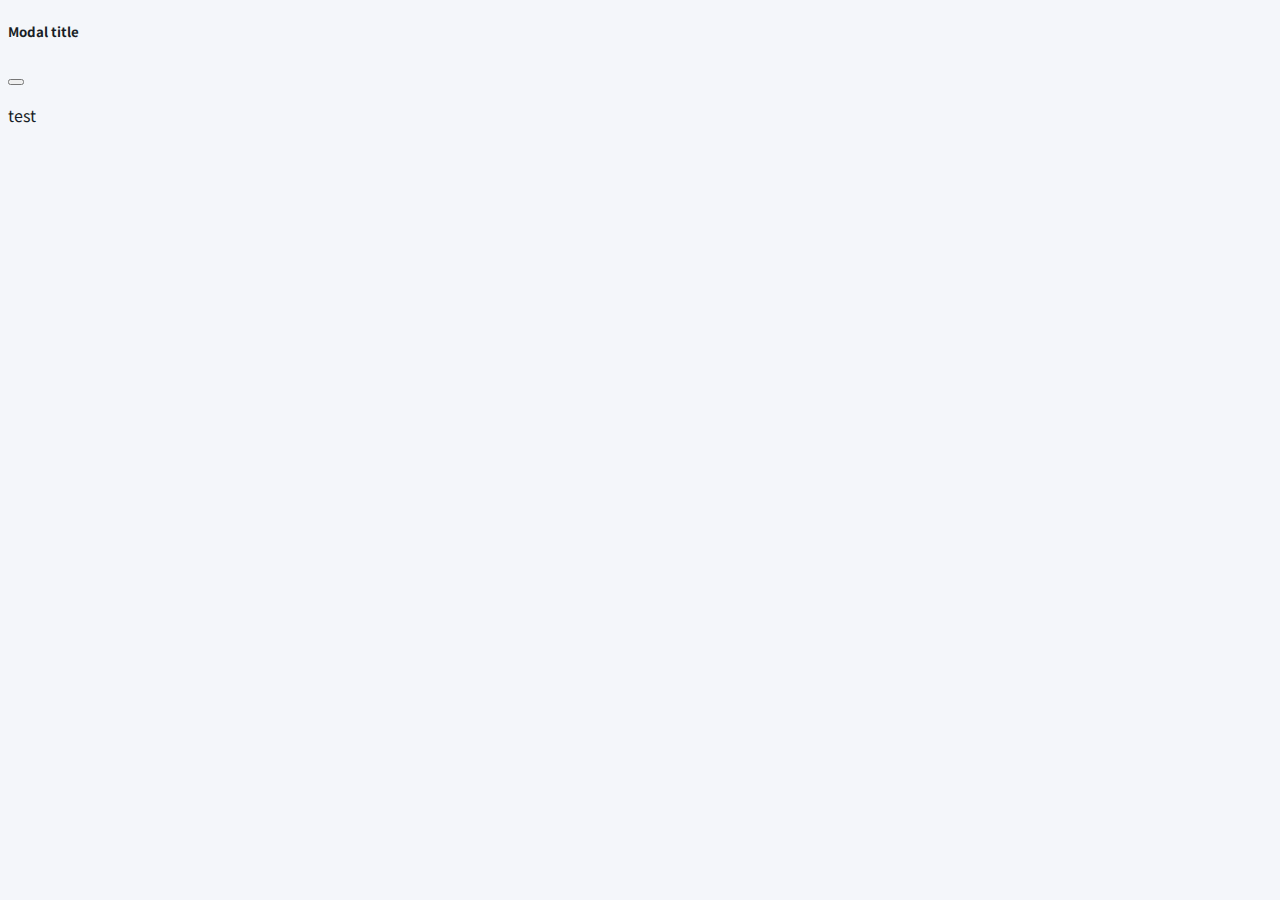
==== explanation/explanation.html @ 284ba4bc "explanation" ====
<!DOCTYPE html>
<html lang="ja">
<head>
    <meta charset="UTF-8">
    <meta name="viewport" content="width=device-width, initial-scale=1.0">
    <title>Asocompass</title>

    <!--fontのリンク-->
    <link rel="preconnect" href="https://fonts.googleapis.com">
    <link rel="preconnect" href="https://fonts.gstatic.com" crossorigin>
    <link href="https://fonts.googleapis.com/css2?family=Advent+Pro:ital,wght@0,100..900;1,100..900&display=swap" rel="stylesheet">
    <link href="https://fonts.googleapis.com/css2?family=Noto+Sans+JP:wght@100..900&display=swap" rel="stylesheet">
    <!--iconのリンク-->
    <link rel="stylesheet" href="https://fonts.googleapis.com/css2?family=Material+Symbols+Outlined:opsz,wght,FILL,GRAD@20..48,100..700,0..1,-50..200" />
    <!--Bootstrap5のリンク-->
    <link href="https://cdn.jsdelivr.net/npm/bootstrap@5.3.0/dist/css/bootstrap.min.css" rel="stylesheet" integrity="sha384-9ndCyUaIbzAi2FUVXJi0CjmCapSmO7SnpJef0486qhLnuZ2cdeRhO02iuK6FUUVM" crossorigin="anonymous">
    <!-- navbarのリンク -->
    <!-- <?php require 'navbar.php'; ?> -->
    <!--style.cssに書き加えて、cssのファイル名を変更してください-->
    <link rel="stylesheet" href="../Hatakon/assets/css/top.css">
</head>
<body>
    <div class="modal" tabindex="-1">
        <div class="modal-dialog">
          <div class="modal-content">
            <div class="modal-header">
              <h5 class="modal-title">Modal title</h5>
              <button type="button" class="btn-close" data-bs-dismiss="modal" aria-label="Close"></button>
            </div>
            <div class="modal-body">
              <p>test</p>
            </div>
          </div>
        </div>
      </div>
</body>
</html>
---- Hatakon/assets/css/top.css ----
:root {
    --hiroblue:#0080ff;
    --hatablue:#000080;
    --black: #191E26;
    --body: #78747A;
    --bcground:#F4F6FA;
    --LIKE:#BEE8FF;
}

body{
    background-color: var(--bcground);
    font-family:"Noto Sans JP", "Helvetica Neue", "Helvetica", "Hiragino Sans", "Hiragino Kaku Gothic ProN", "Arial", "Yu Gothic", "Meiryo", sans-serif;
    color:var(--black);
}

.card-effect{
    box-shadow: 0 8px 22px rgba(0,0,0,0.2);
    background-color: #fff;
    padding: 20px;
    transition: all 0.35s ease;
}

.card-effect:hover{
    box-shadow: none;
    transform: translateY(5px); /*hover時に5px下がる*/
}

.container-custom {
    max-width: 960px; /* 例として960pxを設定 */
}

@media (max-width: 992px) {
    .container-custom {
      max-width: 720px; /* 中サイズのデバイス用に幅を調整 */
    }
  }
  
  @media (max-width: 768px) {
    .container-custom {
      max-width: 540px; /* 小サイズのデバイス用に幅を調整 */
    }
  }
  
  @media (max-width: 576px) {
    .container-custom {
      max-width: 370px;
    }
  }
  
.account img{
    margin-bottom: 15px;
    width: 290px;
    height: 160px;
    border-radius: 10px;
}

.account-botton{
    width: 290px;
    height: 30px;
    background-color: var(--LIKE);
    border: none;
    /* border: 2px solid var(--LIKE); hoverした際に枠が見えるようにするため */
    border-radius: 5px;
    color: var(--hatablue);
    display: flex;
    justify-content: center;
    align-items: center;
    margin-left: 5px;
    transition: all 0.4s ease;
}

.account-botton:hover{
    color: white;
    background-color: var(--hatablue);
}
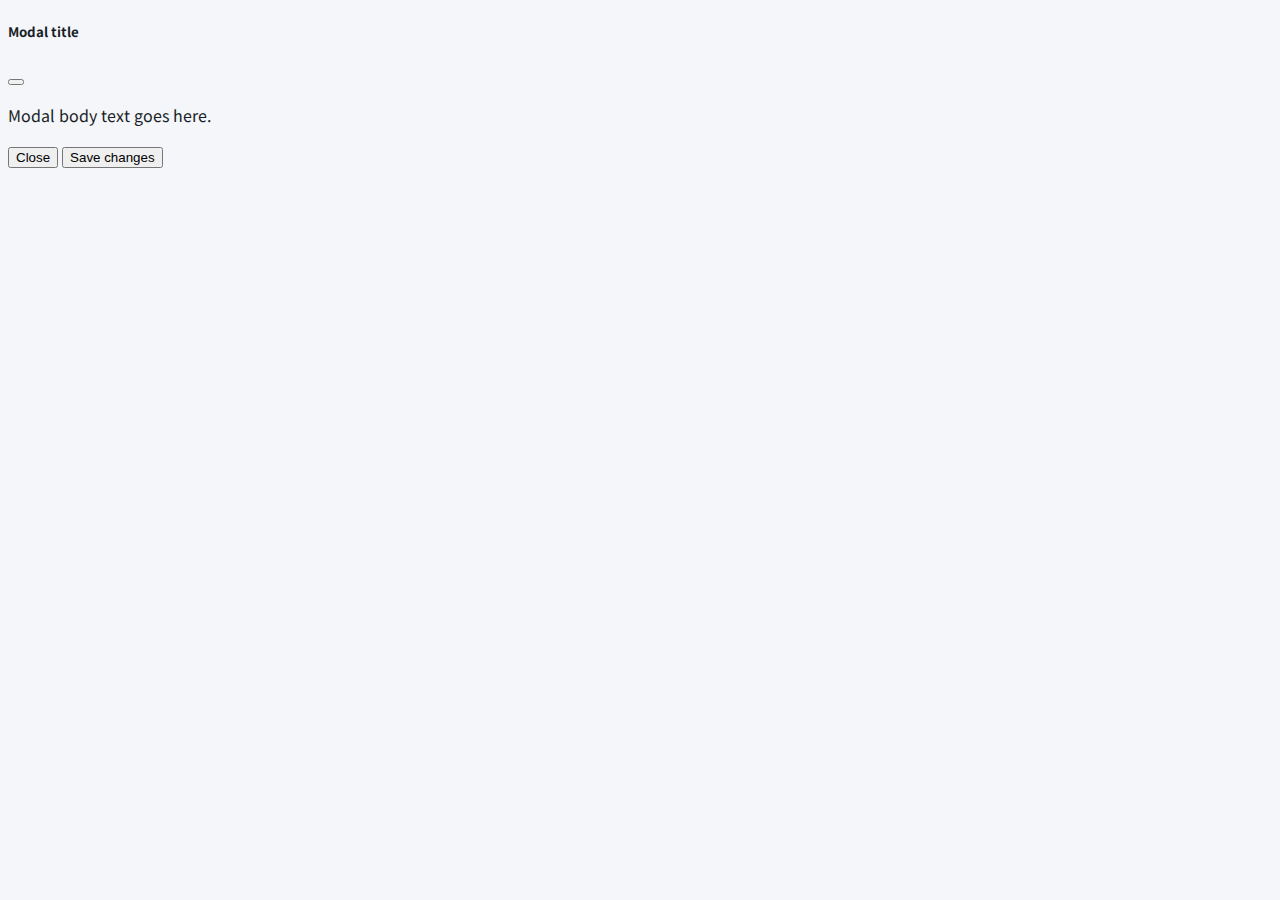
==== commit a3c82ba6: "Update explanation.html" ====
--- a/explanation/explanation.html
+++ b/explanation/explanation.html
@@ -20,18 +20,23 @@
     <link rel="stylesheet" href="../Hatakon/assets/css/top.css">
 </head>
 <body>
-    <div class="modal" tabindex="-1">
-        <div class="modal-dialog">
-          <div class="modal-content">
-            <div class="modal-header">
-              <h5 class="modal-title">Modal title</h5>
-              <button type="button" class="btn-close" data-bs-dismiss="modal" aria-label="Close"></button>
-            </div>
-            <div class="modal-body">
-              <p>test</p>
-            </div>
-          </div>
+  <div class="modal" tabindex="-1">
+    <div class="modal-dialog">
+      <div class="modal-content">
+        <div class="modal-header">
+          <h5 class="modal-title">Modal title</h5>
+          <button type="button" class="btn-close" data-bs-dismiss="modal" aria-label="Close"></button>
+        </div>
+        <div class="modal-body">
+          <p>Modal body text goes here.</p>
+        </div>
+        <div class="modal-footer">
+          <button type="button" class="btn btn-secondary" data-bs-dismiss="modal">Close</button>
+          <button type="button" class="btn btn-primary">Save changes</button>
         </div>
       </div>
+    </div>
+  </div>
+      <script src="https://cdn.jsdelivr.net/npm/bootstrap@5.3.0/dist/js/bootstrap.bundle.min.js" integrity="sha384-geWF76RCwLtnZ8qwWowPQNguL3RmwHVBC9FhGdlKrxdiJJigb/j/68SIy3Te4Bkz" crossorigin="anonymous"></script>
 </body>
 </html>--- a/Hatakon/assets/css/top.css
+++ b/Hatakon/assets/css/top.css
@@ -13,8 +13,31 @@
     color:var(--black);
 }
 
+.container{
+  margin-top: 60px;
+}
+
+.headline{
+  padding: 0px 24px;
+  text-shadow: 0px 4px 4px rgba(0, 0, 0, 0.25);
+  font-weight: 425;
+}
+
+.line{
+  opacity: 1;
+  background-color: var(--hatablue);
+  border-color: var(--hatablue);
+  height: 1px;
+  margin-top: 0;
+}
+
+.card-size{
+    width: 346px;
+    height: 370px;
+}
+
 .card-effect{
-    box-shadow: 0 8px 22px rgba(0,0,0,0.2);
+    box-shadow: 3px 5px 10px rgba(0,0,0,0.04);
     background-color: #fff;
     padding: 20px;
     transition: all 0.35s ease;
@@ -22,22 +45,22 @@
 
 .card-effect:hover{
     box-shadow: none;
-    transform: translateY(5px); /*hover時に5px下がる*/
+    transform: translateY(3px); /*hover時に5px下がる*/
 }
 
 .container-custom {
-    max-width: 960px; /* 例として960pxを設定 */
+    max-width: 1050px; /* 例として960pxを設定 */
 }
 
-@media (max-width: 992px) {
+@media (max-width: 1048px) {
     .container-custom {
-      max-width: 720px; /* 中サイズのデバイス用に幅を調整 */
+      max-width: 704px; /* 中サイズのデバイス用に幅を調整 */
     }
   }
   
-  @media (max-width: 768px) {
+  @media (max-width: 720px) {
     .container-custom {
-      max-width: 540px; /* 小サイズのデバイス用に幅を調整 */
+      max-width: 340px; /* 小サイズのデバイス用に幅を調整 */
     }
   }
   
@@ -46,30 +69,40 @@
       max-width: 370px;
     }
   }
-  
-.account img{
-    margin-bottom: 15px;
-    width: 290px;
-    height: 160px;
-    border-radius: 10px;
+
+.account{
+  display: flex;          
+  flex-direction: column;  /*縦に並べる*/
+  padding: 20px;
+  width: 330px;
+  height: 370px;
 }
 
-.account-botton{
+.account img{
+  width: 100%;
+  height: 160px;
+  border-radius: 10px;
+  object-fit: cover;
+  margin-bottom: 15px;
+}
+
+.account h6{
+  text-align: left;
+}
+
+.account button{
     width: 290px;
     height: 30px;
     background-color: var(--LIKE);
     border: none;
-    /* border: 2px solid var(--LIKE); hoverした際に枠が見えるようにするため */
     border-radius: 5px;
     color: var(--hatablue);
-    display: flex;
-    justify-content: center;
-    align-items: center;
-    margin-left: 5px;
+    align-self: center;
+    margin-top: auto;
     transition: all 0.4s ease;
 }
 
-.account-botton:hover{
+.account button:hover{
     color: white;
     background-color: var(--hatablue);
 }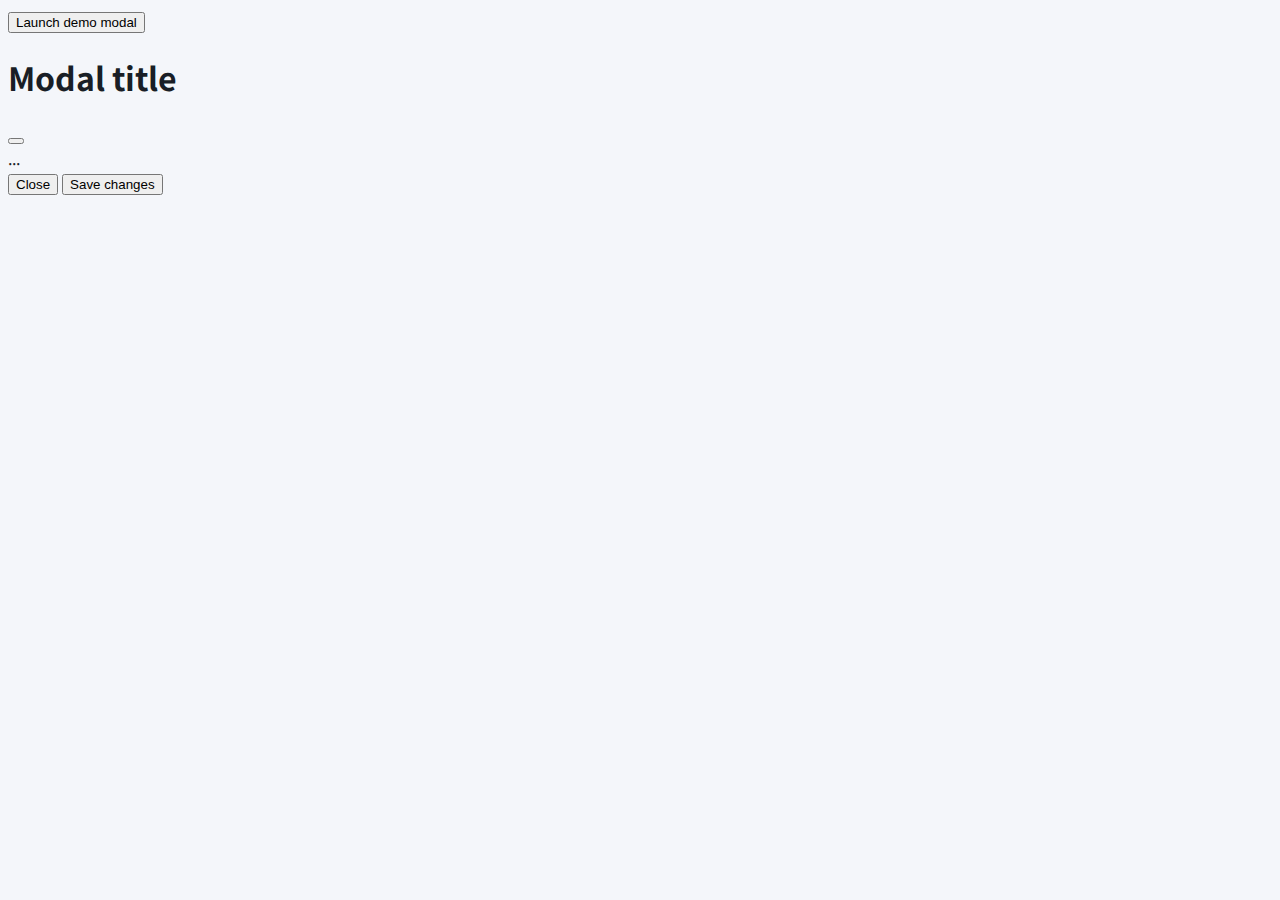
==== commit 49483e71: "Update explanation.html" ====
--- a/explanation/explanation.html
+++ b/explanation/explanation.html
@@ -20,23 +20,29 @@
     <link rel="stylesheet" href="../Hatakon/assets/css/top.css">
 </head>
 <body>
-  <div class="modal" tabindex="-1">
-    <div class="modal-dialog">
-      <div class="modal-content">
-        <div class="modal-header">
-          <h5 class="modal-title">Modal title</h5>
-          <button type="button" class="btn-close" data-bs-dismiss="modal" aria-label="Close"></button>
-        </div>
-        <div class="modal-body">
-          <p>Modal body text goes here.</p>
-        </div>
-        <div class="modal-footer">
-          <button type="button" class="btn btn-secondary" data-bs-dismiss="modal">Close</button>
-          <button type="button" class="btn btn-primary">Save changes</button>
-        </div>
+<!-- Button trigger modal -->
+<button type="button" class="btn btn-primary" data-bs-toggle="modal" data-bs-target="#exampleModal">
+  Launch demo modal
+</button>
+
+<!-- Modal -->
+<div class="modal fade" id="exampleModal" tabindex="-1" aria-labelledby="exampleModalLabel" aria-hidden="true">
+  <div class="modal-dialog">
+    <div class="modal-content">
+      <div class="modal-header">
+        <h1 class="modal-title fs-5" id="exampleModalLabel">Modal title</h1>
+        <button type="button" class="btn-close" data-bs-dismiss="modal" aria-label="Close"></button>
+      </div>
+      <div class="modal-body">
+        ...
+      </div>
+      <div class="modal-footer">
+        <button type="button" class="btn btn-secondary" data-bs-dismiss="modal">Close</button>
+        <button type="button" class="btn btn-primary">Save changes</button>
       </div>
     </div>
   </div>
+</div>
       <script src="https://cdn.jsdelivr.net/npm/bootstrap@5.3.0/dist/js/bootstrap.bundle.min.js" integrity="sha384-geWF76RCwLtnZ8qwWowPQNguL3RmwHVBC9FhGdlKrxdiJJigb/j/68SIy3Te4Bkz" crossorigin="anonymous"></script>
 </body>
 </html>